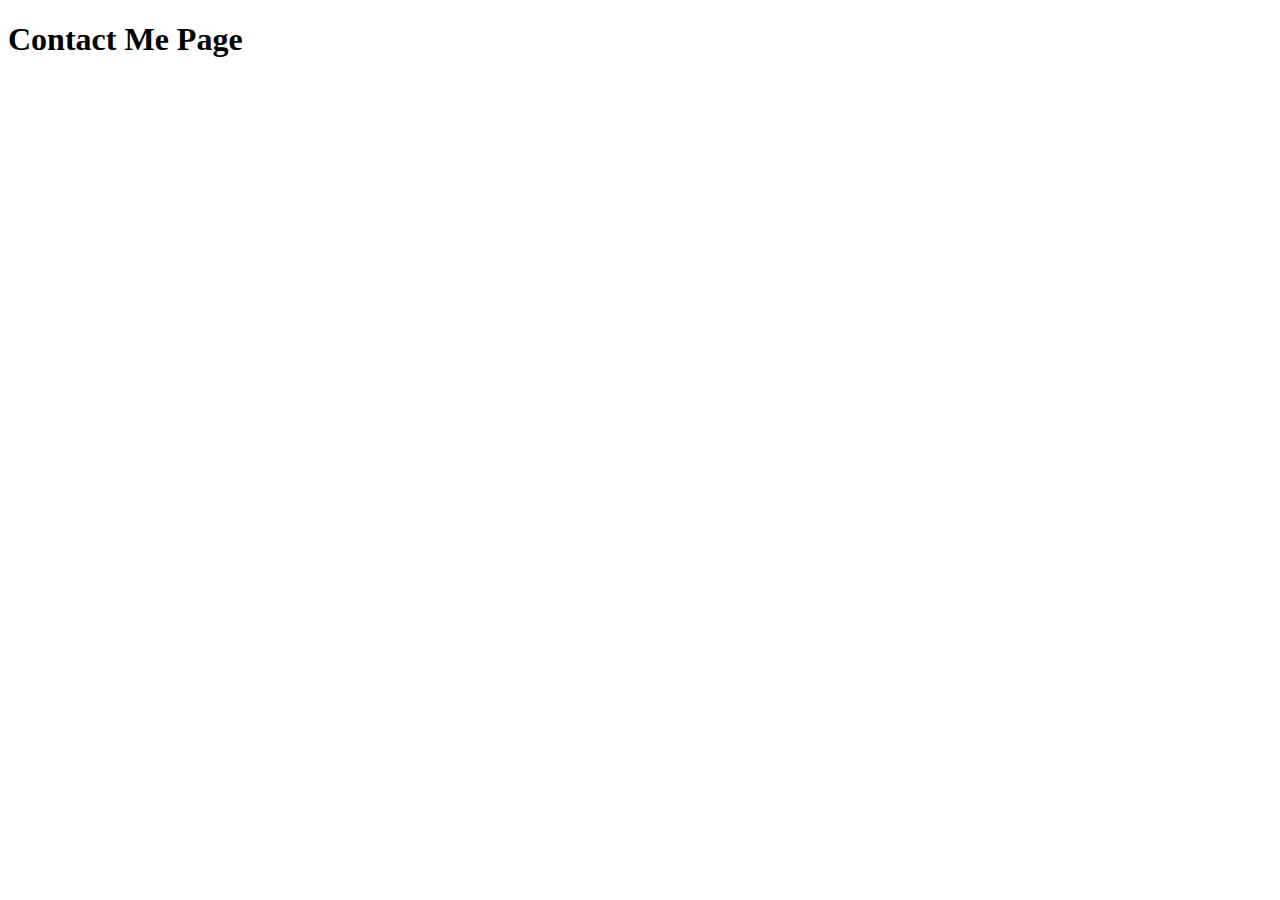
==== pages/contact.html @ 1a4edf2e "pictures and images added" ====
<!DOCTYPE html>
<html lang="en">
  <head>
    <meta charset="UTF-8" />
    <meta http-equiv="X-UA-Compatible" content="IE=edge" />
    <meta name="viewport" content="width=device-width, initial-scale=1.0" />
    <title>Contact Page</title>
  </head>
  <body>
    <h1>Contact Me Page</h1>
  </body>
</html>
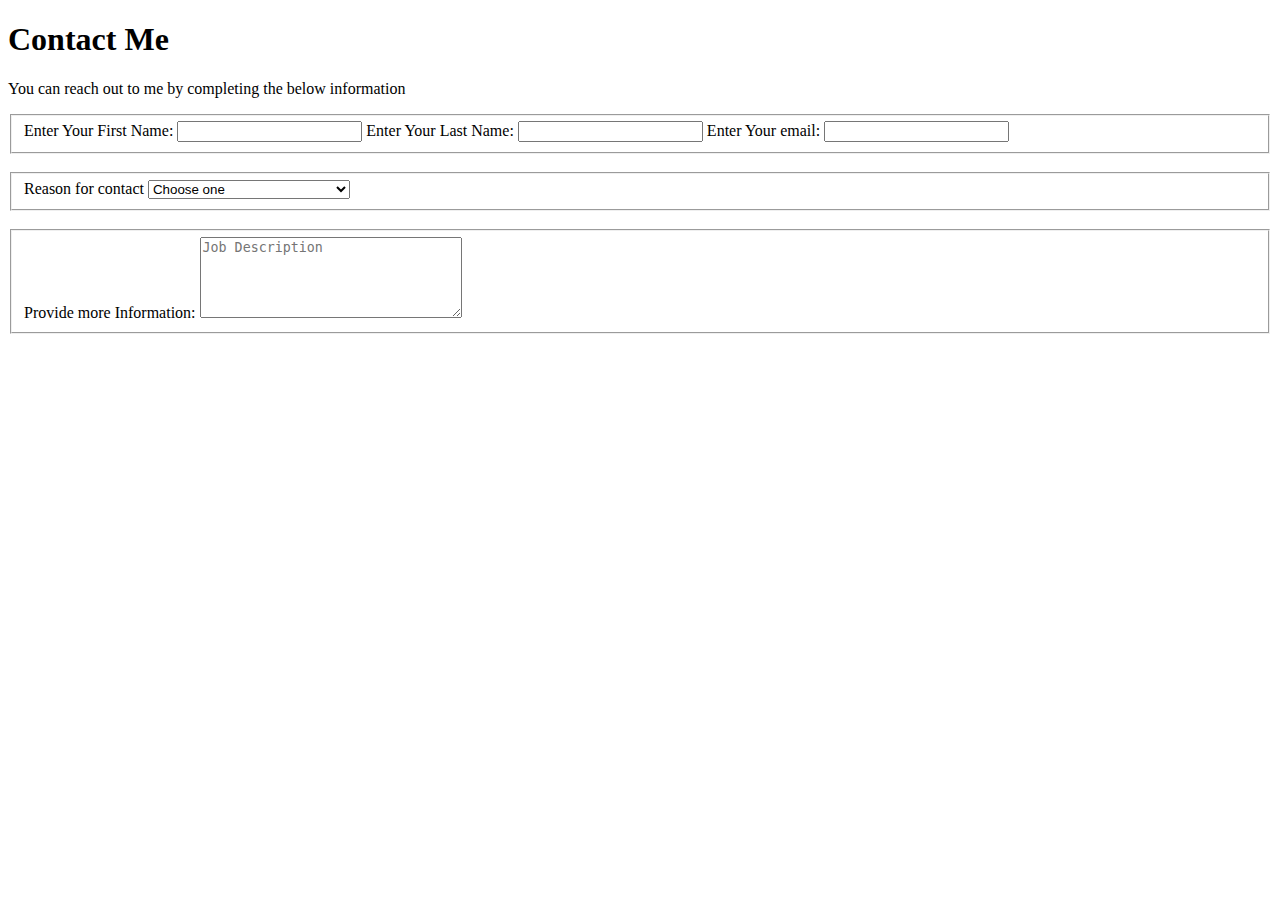
==== commit be2ba713: "client info requested on contact page" ====
--- a/pages/contact.html
+++ b/pages/contact.html
@@ -7,6 +7,40 @@
     <title>Contact Page</title>
   </head>
   <body>
-    <h1>Contact Me Page</h1>
+    <h1>Contact Me</h1>
+    <p>You can reach out to me by completing the below information</p>
+    <form action="post"></form>
+    <fieldset>
+      <label for="first-name">Enter Your First Name:</label>
+      <input type="text" id="first-name" name="first-name" />
+      <label for="last-name">Enter Your Last Name:</label>
+      <input type="text" id="last-name" name="last-name" />
+      <label for="email">Enter Your email:</label>
+      <input type="email" id="email" name="email" required />
+    </fieldset>
+    <br />
+
+    <fieldset>
+      <label for="reason">Reason for contact</label>
+      <select name="rwason" id="reason">
+        <option value="">Choose one</option>
+        <option value="1">For a frontend job</option>
+        <option value="2">For a backend job</option>
+        <option value="3">For full website design</option>
+        <option value="4">For a freelancing collaboration</option>
+      </select>
+    </fieldset>
+    <br />
+
+    <fieldset>
+      <label for="moreInfo">Provide more Information:</label>
+      <textarea
+        name="moreInfo"
+        id="moreInfo"
+        cols="30"
+        rows="5"
+        placeholder="Job Description"
+      ></textarea>
+    </fieldset>
   </body>
 </html>
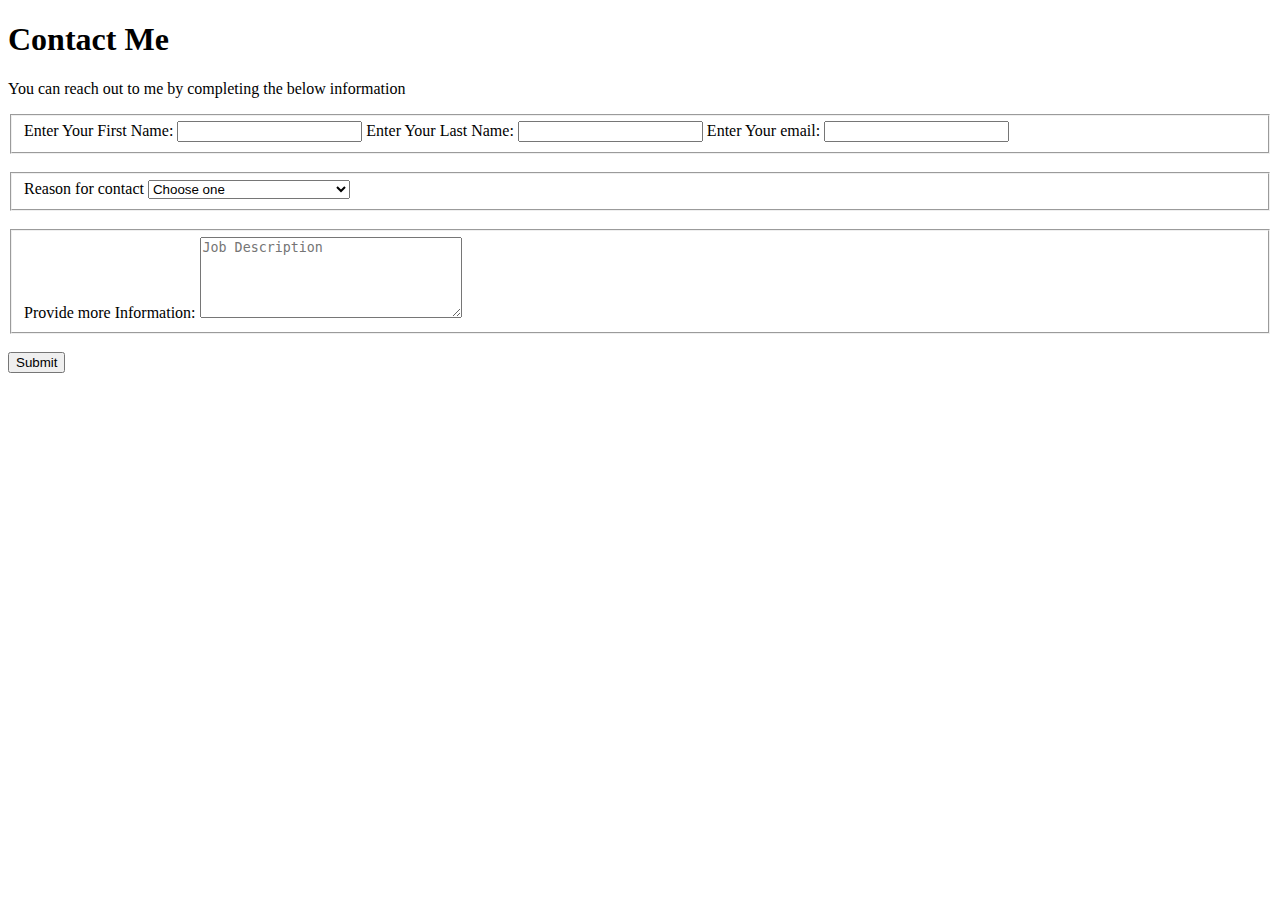
==== commit d53ad67f: "code indented and submit button added" ====
--- a/pages/contact.html
+++ b/pages/contact.html
@@ -9,38 +9,41 @@
   <body>
     <h1>Contact Me</h1>
     <p>You can reach out to me by completing the below information</p>
-    <form action="post"></form>
-    <fieldset>
-      <label for="first-name">Enter Your First Name:</label>
-      <input type="text" id="first-name" name="first-name" />
-      <label for="last-name">Enter Your Last Name:</label>
-      <input type="text" id="last-name" name="last-name" />
-      <label for="email">Enter Your email:</label>
-      <input type="email" id="email" name="email" required />
-    </fieldset>
-    <br />
+    <form action="post">
+      <fieldset>
+        <label for="first-name">Enter Your First Name:</label>
+        <input type="text" id="first-name" name="first-name" />
+        <label for="last-name">Enter Your Last Name:</label>
+        <input type="text" id="last-name" name="last-name" />
+        <label for="email">Enter Your email:</label>
+        <input type="email" id="email" name="email" required />
+      </fieldset>
+      <br />
 
-    <fieldset>
-      <label for="reason">Reason for contact</label>
-      <select name="rwason" id="reason">
-        <option value="">Choose one</option>
-        <option value="1">For a frontend job</option>
-        <option value="2">For a backend job</option>
-        <option value="3">For full website design</option>
-        <option value="4">For a freelancing collaboration</option>
-      </select>
-    </fieldset>
-    <br />
+      <fieldset>
+        <label for="reason">Reason for contact</label>
+        <select name="rwason" id="reason">
+          <option value="">Choose one</option>
+          <option value="1">For a frontend job</option>
+          <option value="2">For a backend job</option>
+          <option value="3">For full website design</option>
+          <option value="4">For a freelancing collaboration</option>
+        </select>
+      </fieldset>
+      <br />
 
-    <fieldset>
-      <label for="moreInfo">Provide more Information:</label>
-      <textarea
-        name="moreInfo"
-        id="moreInfo"
-        cols="30"
-        rows="5"
-        placeholder="Job Description"
-      ></textarea>
-    </fieldset>
+      <fieldset>
+        <label for="moreInfo">Provide more Information:</label>
+        <textarea
+          name="moreInfo"
+          id="moreInfo"
+          cols="30"
+          rows="5"
+          placeholder="Job Description"
+        ></textarea>
+      </fieldset>
+      <br />
+      <input type="submit" value="Submit" />
+    </form>
   </body>
 </html>
